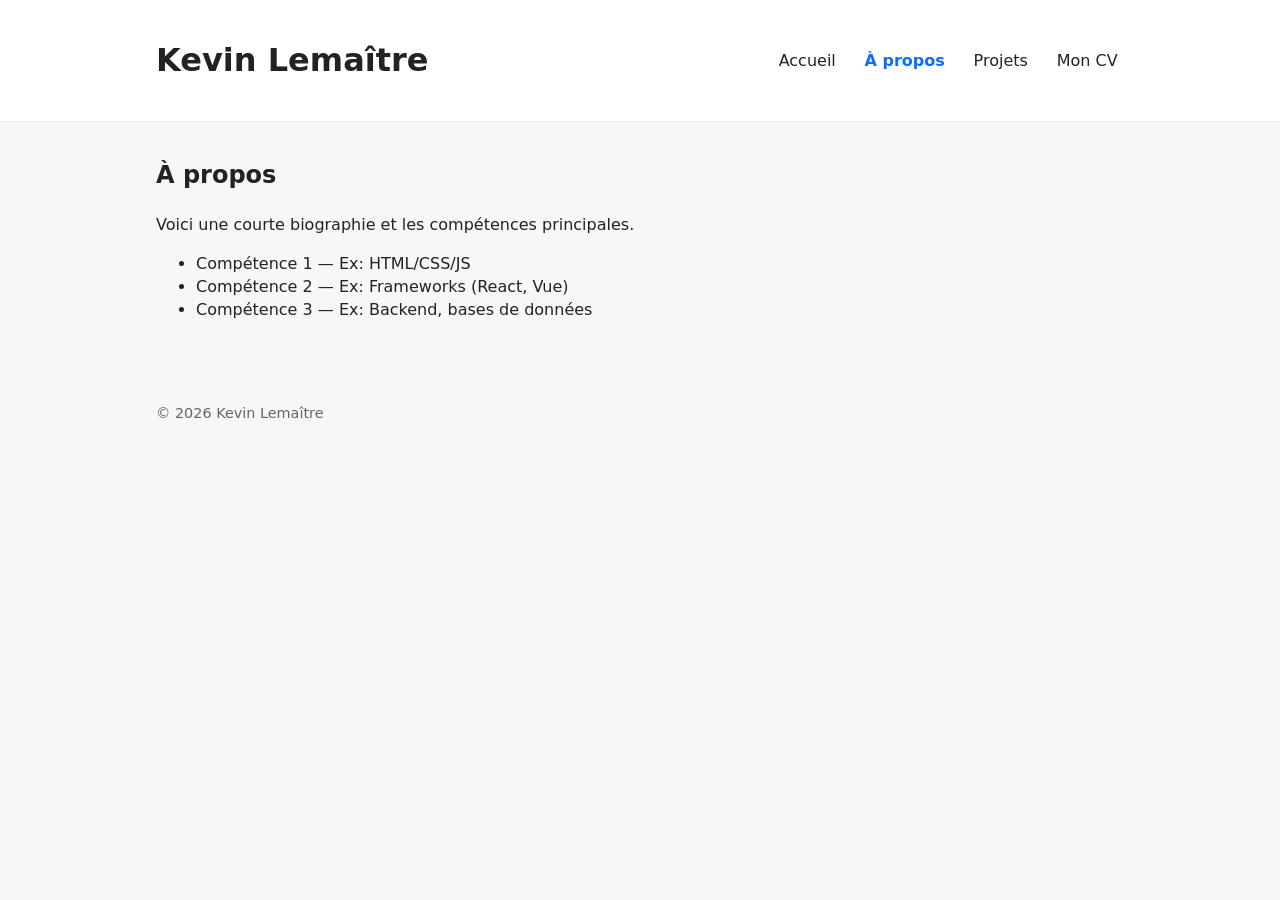
==== about.html @ 50c89e3d "Debut portfolio" ====
﻿<!doctype html>
<html lang="fr">
<head>
  <meta charset="utf-8">
  <meta name="viewport" content="width=device-width,initial-scale=1">
  <title>À propos — Kevin Lemaître</title>
  <link rel="stylesheet" href="style.css">
</head>
<body>
  <header class="site-header">
    <div class="container header-row">
      <h1 class="logo"><a href="index.html">Kevin Lemaître</a></h1>
      <nav class="nav">
        <ul>
          <li><a href="index.html">Accueil</a></li>
          <li><a href="about.html" class="active">À propos</a></li>
          <li><a href="projects.html">Projets</a></li>
          <li><a href="cv.html" class="cv-link">Mon CV</a></li>
        </ul>
      </nav>
    </div>
  </header>

  <main>
    <div class="container">
      <h2>À propos</h2>
      <p>Voici une courte biographie et les compétences principales.</p>
      <ul>
        <li>Compétence 1 — Ex: HTML/CSS/JS</li>
        <li>Compétence 2 — Ex: Frameworks (React, Vue)</li>
        <li>Compétence 3 — Ex: Backend, bases de données</li>
      </ul>
    </div>
  </main>

  <footer class="site-footer">
    <div class="container">
      <p>&copy; 2026 Kevin Lemaître</p>
    </div>
  </footer>
</body>
</html>
---- style.css ----
﻿/* Basic layout and styles */
:root{
  --bg:#f7f7f8;
  --text:#222;
  --accent:#0b6cff;
  --muted:#666;
  --max-width:1000px;
}
*{box-sizing:border-box}
body{font-family:Inter, system-ui, -apple-system, 'Segoe UI', Roboto, 'Helvetica Neue', Arial; margin:0; color:var(--text); background:var(--bg); line-height:1.45}
.container{max-width:var(--max-width); margin:0 auto; padding:1rem}
.site-header{background:#fff; border-bottom:1px solid #e6e6e6}
.header-row{display:flex; align-items:center; justify-content:space-between}
.logo a{color:var(--text); text-decoration:none}
.nav ul{list-style:none; margin:0; padding:0; display:flex; gap:1rem}
.nav a{color:var(--text); text-decoration:none; padding:.6rem .4rem}
.nav a.active{font-weight:600; color:var(--accent)}
.hero{padding:3rem 0; background:linear-gradient(180deg, rgba(11,108,255,0.06), transparent 60%)}
.hero .lead{font-size:1.1rem; color:var(--muted)}
.presentation{padding:2rem 0}
.site-footer{padding:1.2rem 0; color:var(--muted); font-size:.9rem}
.btn{display:inline-block; padding:.6rem 1rem; border-radius:6px; text-decoration:none; border:1px solid transparent}
.btn.primary{background:var(--accent); color:#fff}
.cv-link{background:transparent; border-radius:4px}
.muted{color:var(--muted)}

/* Responsive */
@media (max-width:700px){
  .header-row{flex-direction:column; align-items:flex-start; gap:.6rem}
  .nav ul{flex-wrap:wrap}
  .hero{padding:2rem 0}
}

/* Small utilities */
.project{border-top:1px solid #eee; padding-top:.8rem; margin-top:.8rem}
.cv .muted{margin-top:-.2rem}
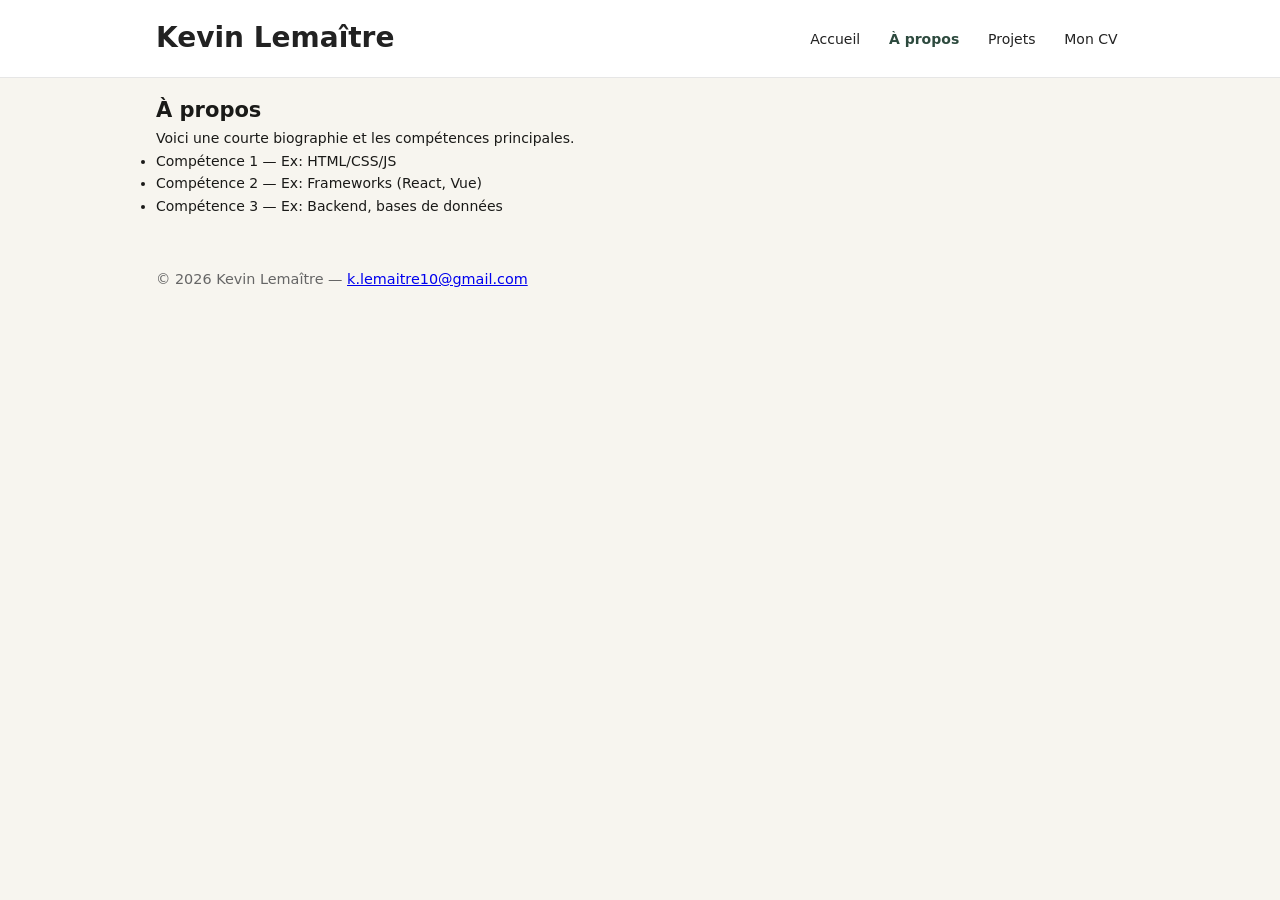
==== commit bcb7f03d: "header + footer" ====
--- a/about.html
+++ b/about.html
@@ -7,19 +7,7 @@
   <link rel="stylesheet" href="style.css">
 </head>
 <body>
-  <header class="site-header">
-    <div class="container header-row">
-      <h1 class="logo"><a href="index.html">Kevin Lemaître</a></h1>
-      <nav class="nav">
-        <ul>
-          <li><a href="index.html">Accueil</a></li>
-          <li><a href="about.html" class="active">À propos</a></li>
-          <li><a href="projects.html">Projets</a></li>
-          <li><a href="cv.html" class="cv-link">Mon CV</a></li>
-        </ul>
-      </nav>
-    </div>
-  </header>
+  <div id="header"></div>
 
   <main>
     <div class="container">
@@ -33,10 +21,8 @@
     </div>
   </main>
 
-  <footer class="site-footer">
-    <div class="container">
-      <p>&copy; 2026 Kevin Lemaître</p>
-    </div>
-  </footer>
+  <div id="footer"></div>
+
+  <script src="js/includes.js"></script>
 </body>
 </html>
--- a/style.css
+++ b/style.css
@@ -33,4 +33,363 @@
 
 /* Small utilities */
 .project{border-top:1px solid #eee; padding-top:.8rem; margin-top:.8rem}
-.cv .muted{margin-top:-.2rem}
+/* ================================
+   CV — Kévin Lemaître
+   style.css
+================================ */
+
+*, *::before, *::after {
+  box-sizing: border-box;
+  margin: 0;
+  padding: 0;
+}
+
+:root {
+  --ink:    #1a1a18;
+  --ink2:   #4a4a45;
+  --ink3:   #7a7a75;
+  --paper:  #f7f5ef;
+  --paper2: #edeae0;
+  --paper3: #e3dfd2;
+  --accent:  #2d4a3e;
+  --accent2: #c8532a;
+  --accent3: #e8d5b0;
+  --serif: 'DM Serif Display', Georgia, serif;
+  --sans:  'Syne', system-ui, sans-serif;
+  --mono:  'DM Mono', monospace;
+  --r: 4px;
+}
+
+body {
+  font-family: var(--sans);
+  background: var(--paper);
+  color: var(--ink);
+  line-height: 1.6;
+  font-size: 14px;
+}
+
+/* ---- Layout ---- */
+
+.wrap {
+  max-width: 860px;
+  margin: 0 auto;
+  padding: 2rem 1.5rem;
+}
+
+.main-grid {
+  display: grid;
+  grid-template-columns: 2fr 1fr;
+  gap: 2rem;
+  align-items: start;
+}
+
+/* ---- Sidebar / Header card ---- */
+
+.sidebar {
+  background: var(--accent);
+  color: #e8f0ec;
+  border-radius: 12px;
+  padding: 2rem 1.5rem;
+  margin-bottom: 2rem;
+}
+
+.name-block {
+  border-bottom: 1px solid rgba(255, 255, 255, 0.15);
+  padding-bottom: 1.5rem;
+  margin-bottom: 1.5rem;
+}
+
+.sidebar .name {
+  font-family: var(--serif);
+  font-size: 2.2rem;
+  color: #fff;
+  line-height: 1.1;
+  margin-bottom: .4rem;
+}
+
+.sidebar .title {
+  font-size: .8rem;
+  letter-spacing: .12em;
+  text-transform: uppercase;
+  color: #a8c4b4;
+  font-weight: 500;
+}
+
+.sidebar .bio {
+  font-size: .8rem;
+  line-height: 1.65;
+  color: #c8ddd2;
+  margin-top: 1rem;
+}
+
+.contact-grid {
+  display: grid;
+  grid-template-columns: 1fr 1fr;
+  gap: .5rem;
+}
+
+.contact-item {
+  display: flex;
+  align-items: center;
+  gap: .5rem;
+  font-size: .75rem;
+  color: #a8c4b4;
+}
+
+.contact-item strong {
+  color: #e0ede7;
+  font-weight: 500;
+}
+
+.contact-item a {
+  color: #e0ede7;
+  text-decoration: none;
+}
+
+.contact-item a:hover {
+  color: #fff;
+}
+
+/* ---- Section labels ---- */
+
+.section-label {
+  font-size: .65rem;
+  letter-spacing: .15em;
+  text-transform: uppercase;
+  color: var(--ink3);
+  font-weight: 600;
+  font-family: var(--mono);
+  border-bottom: 1px solid var(--paper3);
+  padding-bottom: .4rem;
+  margin-bottom: 1.2rem;
+  margin-top: 2rem;
+}
+
+.section-label:first-of-type {
+  margin-top: 0;
+}
+
+/* ---- Jobs ---- */
+
+.job {
+  margin-bottom: 1.5rem;
+  padding-bottom: 1.5rem;
+  border-bottom: 1px solid var(--paper3);
+}
+
+.job:last-child {
+  border-bottom: none;
+  margin-bottom: 0;
+  padding-bottom: 0;
+}
+
+.job-header {
+  display: flex;
+  justify-content: space-between;
+  align-items: flex-start;
+  gap: .5rem;
+  flex-wrap: wrap;
+  margin-bottom: .3rem;
+}
+
+.job-title {
+  font-family: var(--serif);
+  font-size: 1.05rem;
+  color: var(--ink);
+}
+
+.job-date {
+  font-family: var(--mono);
+  font-size: .68rem;
+  color: var(--ink3);
+  background: var(--paper2);
+  padding: .2rem .5rem;
+  border-radius: 3px;
+  white-space: nowrap;
+  margin-top: .1rem;
+}
+
+.job-company {
+  font-size: .78rem;
+  color: var(--accent);
+  font-weight: 500;
+  margin-bottom: .5rem;
+}
+
+.job ul {
+  list-style: none;
+  padding: 0;
+}
+
+.job li {
+  font-size: .78rem;
+  color: var(--ink2);
+  padding: .15rem 0 .15rem .9rem;
+  position: relative;
+  line-height: 1.5;
+}
+
+.job li::before {
+  content: '—';
+  position: absolute;
+  left: 0;
+  color: var(--accent2);
+  font-size: .7rem;
+}
+
+/* ---- Education ---- */
+
+.edu-item {
+  margin-bottom: 1.2rem;
+}
+
+.edu-item:last-child {
+  margin-bottom: 0;
+}
+
+.edu-degree {
+  font-size: .85rem;
+  font-weight: 600;
+  color: var(--ink);
+}
+
+.edu-school {
+  font-size: .75rem;
+  color: var(--ink2);
+  margin: .15rem 0;
+}
+
+.edu-detail {
+  font-size: .72rem;
+  color: var(--ink3);
+  font-family: var(--mono);
+}
+
+.edu-note {
+  font-size: .7rem;
+  color: var(--ink3);
+  margin-top: .3rem;
+  line-height: 1.5;
+}
+
+/* ---- Skills ---- */
+
+.skill-section {
+  margin-bottom: 1.5rem;
+}
+
+.skill-cat {
+  font-size: .7rem;
+  font-weight: 600;
+  color: var(--ink);
+  font-family: var(--mono);
+  margin-bottom: .6rem;
+  letter-spacing: .05em;
+}
+
+.tags {
+  display: flex;
+  flex-wrap: wrap;
+  gap: .35rem;
+}
+
+.tag {
+  background: var(--paper2);
+  border: 1px solid var(--paper3);
+  font-size: .7rem;
+  padding: .2rem .55rem;
+  border-radius: 3px;
+  color: var(--ink2);
+  font-family: var(--mono);
+}
+
+.tag.highlight {
+  background: var(--accent);
+  color: #d0e8da;
+  border-color: var(--accent);
+}
+
+/* ---- Languages ---- */
+
+.lang-item {
+  display: flex;
+  justify-content: space-between;
+  align-items: center;
+  padding: .4rem 0;
+  border-bottom: 1px solid var(--paper3);
+  font-size: .8rem;
+}
+
+.lang-item:last-child {
+  border-bottom: none;
+}
+
+.lang-level {
+  font-family: var(--mono);
+  font-size: .68rem;
+  color: var(--ink3);
+  text-align: right;
+  margin-top: .2rem;
+}
+
+.dot-row {
+  display: flex;
+  gap: 3px;
+  justify-content: flex-end;
+}
+
+.dot {
+  width: 7px;
+  height: 7px;
+  border-radius: 50%;
+  background: var(--paper3);
+}
+
+.dot.on {
+  background: var(--accent);
+}
+
+/* ---- Atouts ---- */
+
+.atout-item {
+  padding: .6rem 0;
+  border-bottom: 1px solid var(--paper3);
+  font-size: .77rem;
+  color: var(--ink2);
+  line-height: 1.5;
+}
+
+.atout-item:last-child {
+  border-bottom: none;
+}
+
+.atout-item strong {
+  display: block;
+  color: var(--ink);
+  font-size: .78rem;
+  margin-bottom: .15rem;
+}
+
+/* ---- Footer ---- */
+
+.cv-footer {
+  text-align: center;
+  margin-top: 2rem;
+  padding-top: 1.5rem;
+  border-top: 1px solid var(--paper3);
+  font-family: var(--mono);
+  font-size: .65rem;
+  color: var(--ink3);
+  letter-spacing: .05em;
+}
+
+/* ---- Responsive ---- */
+
+@media (max-width: 600px) {
+  .main-grid {
+    grid-template-columns: 1fr;
+  }
+  .contact-grid {
+    grid-template-columns: 1fr;
+  }
+}
